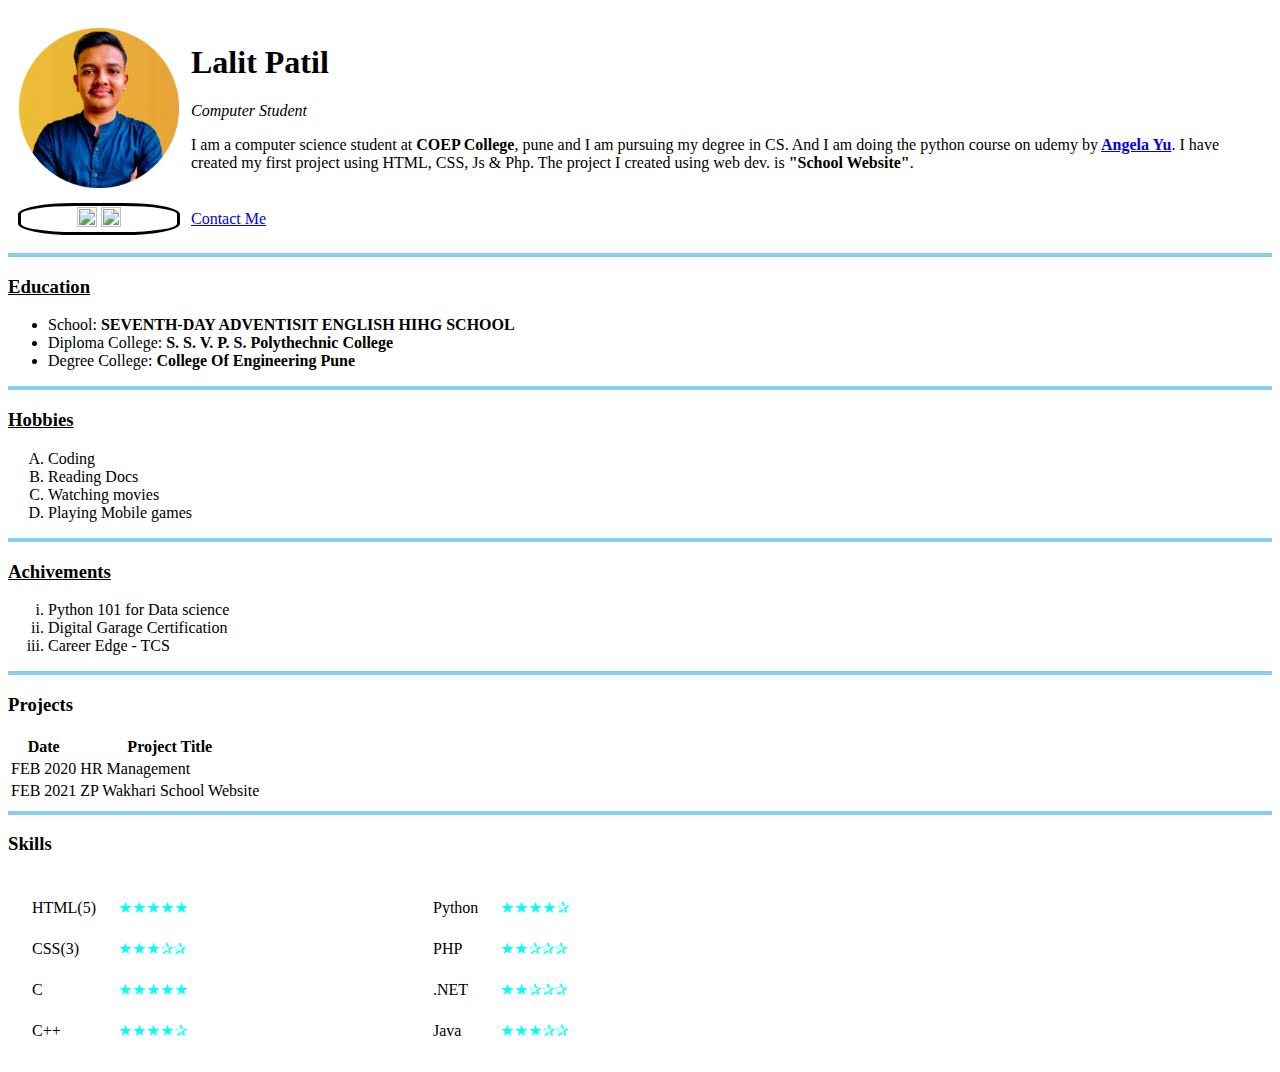
==== index.html @ 9f14068b "Add initial CV website file" ====
<!DOCTYPE html>
<html lang="en" dir="ltr">
  <head>
    <meta charset="utf-8">
    <title>Personal Website</title>
    <!-- <style media="screen">
        table, th, td {
          padding: 20px;
          border: 2px solid black;
          border-collapse: collapse;
        }
        th{
          font-size: 20px;
          background-color: lightblue;
        }
        td{
          font-family: sans-serif;

        } -->

    </style>
  </head>
  <body>
    <table cellspacing = 10px>
      <tr>
        <td>
          <img id="pp" src="lalit_photo.png" alt="Profile image" width="160" height="160" style="padding-top:9px">
        </td>
        <td>
          <h1><strong>Lalit Patil</strong></h1>
          <p><em>Computer Student</em></p>
          <p>I am a computer science student at <strong>COEP College</strong>, pune and I am pursuing my degree in CS. And I am doing the python course on udemy by<strong> <a href="https://www.udemy.com/user/4b4368a3-b5c8-4529-aa65-2056ec31f37e/">Angela Yu</a></strong>. I have created my first project using HTML, CSS, Js & Php. The project I created using web dev. is <strong>"School Website"</strong>.</p>
        </td>
      </tr>
      <tr>
        <td style="border:solid; border-radius:35%;">
          <center>
          <a href="https://www.linkedin.com/in/lalit-patil-8707a91b3" target="_blank"><img src="https://cdn-icons-png.flaticon.com/512/174/174857.png" width=20px height=20px></img></a>

            <a href="https://www.instagram.com/lalit.patill/?hl=en" target="_blank"><img src="https://e7.pngegg.com/pngimages/905/247/png-clipart-logo-icon-ig-text-symbol-thumbnail.png" width=20px height=20px></img></a>
          </center>
        </td>
        <td>
          <a href="contact.html" target="_blank">Contact Me</a>
        </td>
      </tr>
    </table>



    <hr size="4" noshade color="skyblue">

    <h3><u>Education</u></h3>
    <ul>
      <li>School: <strong>SEVENTH-DAY ADVENTISIT ENGLISH HIHG SCHOOL</strong></li>
      <li>Diploma College: <strong>S. S. V. P. S. Polythechnic College</strong></li>
      <li>Degree College: <strong>College Of Engineering Pune</strong></li>
    </ul>
    <hr size="4" noshade color="skyblue">

    <h3><u>Hobbies</u></h3>
    <ol type="A">
      <li>Coding</li>
      <li>Reading Docs</li>
      <li>Watching movies</li>
      <li>Playing Mobile games</li>
    </ol>
    <hr size="4" noshade color="skyblue">

    <h3><u>Achivements</u></h3>
    <ol type="i">
      <li>Python  101 for Data science</li>
      <li>Digital Garage Certification </li>
      <li>Career Edge - TCS</li>
    </ol>

    <hr size="4" noshade color="skyblue">
    <h3>Projects</h3>
    <table >
      <thead>
        <tr>
          <th>Date</th>
          <th>Project Title</th>
        </tr>
      </thead>
      <tbody style="border: solid">
        <tr>
          <td >FEB 2020</td>
          <td >HR Management</td>
        </tr>
        <tr>
          <td >FEB 2021</td>
          <td >ZP Wakhari School Website</td>
        </tr>
      </tbody>
    </table>

    <hr size="4" noshade color="skyblue">
    <h3>Skills</h3>
    <table >
    <tr >
      <td style="padding-right: 200px">
        <table cellspacing = 20px >
          <tbody>
            <tr>
              <td >HTML(5)</td>
              <td style="color:cyan">★★★★★</td>
            </tr>
            <tr>
              <td>CSS(3)</td>
              <td style="color:cyan">★★★✰✰</td>
            </tr>
            <tr>
              <td>C</td>
              <td style="color:cyan">★★★★★</td>
            </tr>
            <tr>
              <td>C++</td>
              <td style="color:cyan">★★★★✰</td>
            </tr>
          </tbody>
        </table>
      </td>
      <td>
        <table cellspacing = 20px >
          <tbody>
            <tr>
              <td>Python</td>
              <td style="color:cyan">★★★★✰</td>
            </tr>
            <tr>
              <td>PHP</td>
              <td style="color:cyan">★★✰✰✰</td>
            </tr>
            <tr>
              <td>.NET</td>
              <td style="color:cyan">★★✰✰✰</td>
            </tr>
            <tr>
              <td>Java</td>
              <td style="color:cyan">★★★✰✰</td>
            </tr>
          </tbody>
        </table>
      </td>
    </tr>
    </table>










  </body>
</html>
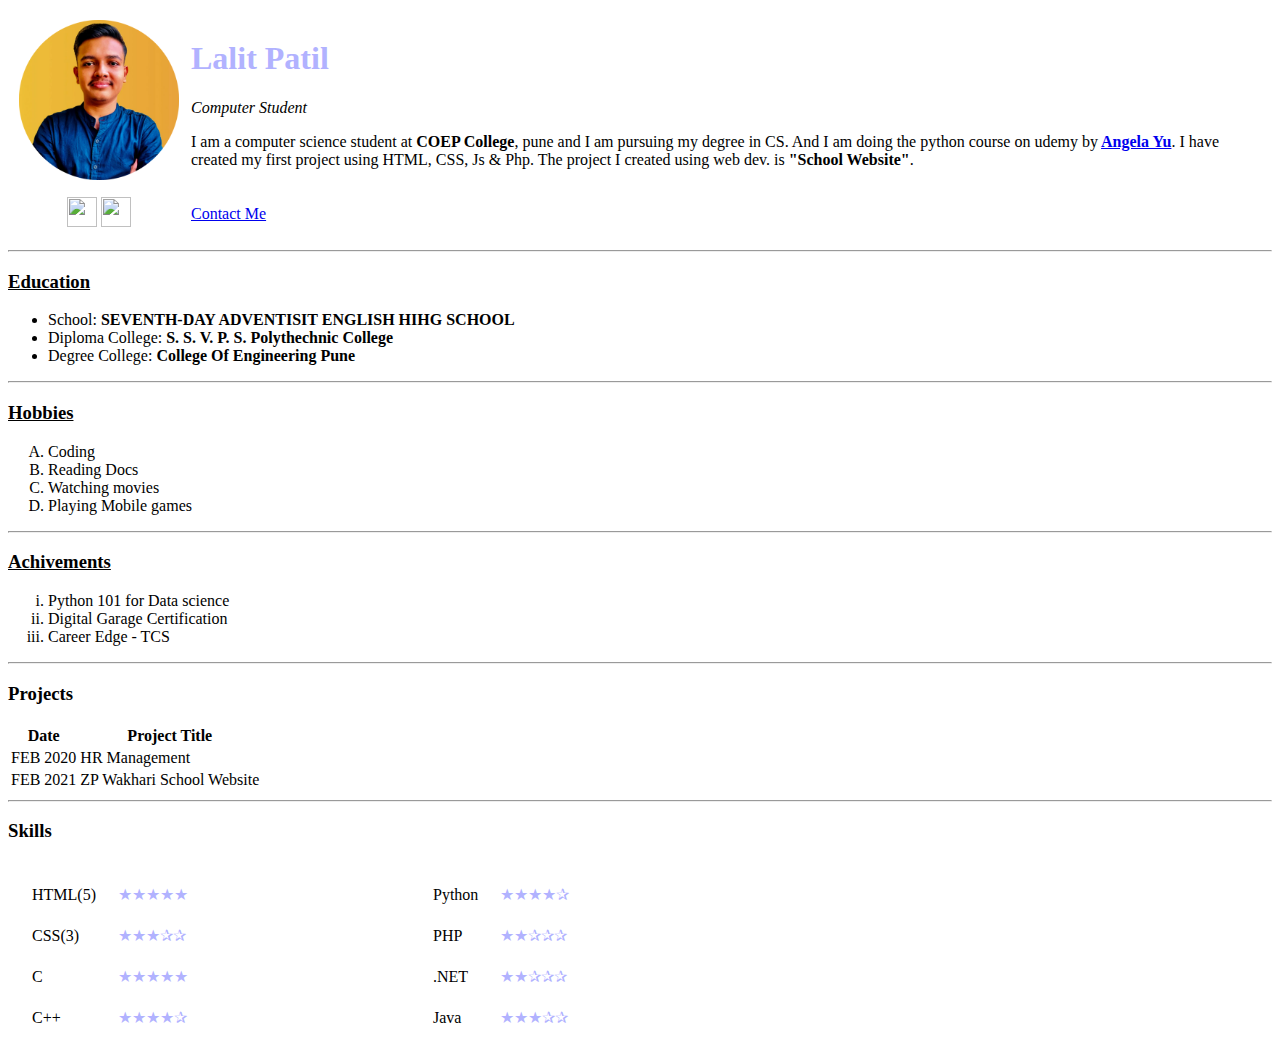
==== commit 0fb7928d: "some changes done to style of webstie" ====
--- a/index.html
+++ b/index.html
@@ -3,52 +3,39 @@
   <head>
     <meta charset="utf-8">
     <title>Personal Website</title>
-    <!-- <style media="screen">
-        table, th, td {
-          padding: 20px;
-          border: 2px solid black;
-          border-collapse: collapse;
-        }
-        th{
-          font-size: 20px;
-          background-color: lightblue;
-        }
-        td{
-          font-family: sans-serif;
-
-        } -->
+    <link rel="stylesheet" href="css/styles.css">
 
     </style>
   </head>
-  <body>
+  <body >
     <table cellspacing = 10px>
       <tr>
         <td>
-          <img id="pp" src="lalit_photo.png" alt="Profile image" width="160" height="160" style="padding-top:9px">
+          <img id="pp" src="lalit_photo.png" alt="Profile image" width="160" height="160" >
         </td>
         <td>
-          <h1><strong>Lalit Patil</strong></h1>
-          <p><em>Computer Student</em></p>
+          <h1 style="color:#B1B2FF"><strong>Lalit Patil</strong></h1>
+          <p id="desig"><em>Computer Student</em></p>
           <p>I am a computer science student at <strong>COEP College</strong>, pune and I am pursuing my degree in CS. And I am doing the python course on udemy by<strong> <a href="https://www.udemy.com/user/4b4368a3-b5c8-4529-aa65-2056ec31f37e/">Angela Yu</a></strong>. I have created my first project using HTML, CSS, Js & Php. The project I created using web dev. is <strong>"School Website"</strong>.</p>
         </td>
       </tr>
       <tr>
-        <td style="border:solid; border-radius:35%;">
+        <td>
           <center>
-          <a href="https://www.linkedin.com/in/lalit-patil-8707a91b3" target="_blank"><img src="https://cdn-icons-png.flaticon.com/512/174/174857.png" width=20px height=20px></img></a>
+          <a  href="https://www.linkedin.com/in/lalit-patil-8707a91b3" target="_blank"><img id="linklogo" src="https://cdn-icons-png.flaticon.com/512/174/174857.png" width=30px height=30px></img></a>
 
-            <a href="https://www.instagram.com/lalit.patill/?hl=en" target="_blank"><img src="https://e7.pngegg.com/pngimages/905/247/png-clipart-logo-icon-ig-text-symbol-thumbnail.png" width=20px height=20px></img></a>
+            <a href="https://www.instagram.com/lalit.patill/?hl=en" target="_blank"><img id="linklogo" src="https://e7.pngegg.com/pngimages/905/247/png-clipart-logo-icon-ig-text-symbol-thumbnail.png" width=30px height=30px></img></a>
           </center>
         </td>
         <td>
-          <a href="contact.html" target="_blank">Contact Me</a>
+          <a class="contact" href="contact.html" target="_blank">Contact Me</a>
         </td>
       </tr>
     </table>
 
 
 
-    <hr size="4" noshade color="skyblue">
+    <hr>
 
     <h3><u>Education</u></h3>
     <ul>
@@ -56,7 +43,7 @@
       <li>Diploma College: <strong>S. S. V. P. S. Polythechnic College</strong></li>
       <li>Degree College: <strong>College Of Engineering Pune</strong></li>
     </ul>
-    <hr size="4" noshade color="skyblue">
+    <hr>
 
     <h3><u>Hobbies</u></h3>
     <ol type="A">
@@ -65,7 +52,7 @@
       <li>Watching movies</li>
       <li>Playing Mobile games</li>
     </ol>
-    <hr size="4" noshade color="skyblue">
+    <hr>
 
     <h3><u>Achivements</u></h3>
     <ol type="i">
@@ -74,7 +61,7 @@
       <li>Career Edge - TCS</li>
     </ol>
 
-    <hr size="4" noshade color="skyblue">
+    <hr>
     <h3>Projects</h3>
     <table >
       <thead>
@@ -95,7 +82,7 @@
       </tbody>
     </table>
 
-    <hr size="4" noshade color="skyblue">
+    <hr>
     <h3>Skills</h3>
     <table >
     <tr >
@@ -104,19 +91,19 @@
           <tbody>
             <tr>
               <td >HTML(5)</td>
-              <td style="color:cyan">★★★★★</td>
+              <td style="color:#B1B2FF">★★★★★</td>
             </tr>
             <tr>
               <td>CSS(3)</td>
-              <td style="color:cyan">★★★✰✰</td>
+              <td style="color:#B1B2FF">★★★✰✰</td>
             </tr>
             <tr>
               <td>C</td>
-              <td style="color:cyan">★★★★★</td>
+              <td style="color:#B1B2FF">★★★★★</td>
             </tr>
             <tr>
               <td>C++</td>
-              <td style="color:cyan">★★★★✰</td>
+              <td style="color:#B1B2FF">★★★★✰</td>
             </tr>
           </tbody>
         </table>
@@ -126,19 +113,19 @@
           <tbody>
             <tr>
               <td>Python</td>
-              <td style="color:cyan">★★★★✰</td>
+              <td style="color:#B1B2FF">★★★★✰</td>
             </tr>
             <tr>
               <td>PHP</td>
-              <td style="color:cyan">★★✰✰✰</td>
+              <td style="color:#B1B2FF">★★✰✰✰</td>
             </tr>
             <tr>
               <td>.NET</td>
-              <td style="color:cyan">★★✰✰✰</td>
+              <td style="color:#B1B2FF">★★✰✰✰</td>
             </tr>
             <tr>
               <td>Java</td>
-              <td style="color:cyan">★★★✰✰</td>
+              <td style="color:#B1B2FF">★★★✰✰</td>
             </tr>
           </tbody>
         </table>
@@ -147,13 +134,5 @@
     </table>
 
 
-
-
-
-
-
-
-
-
   </body>
 </html>
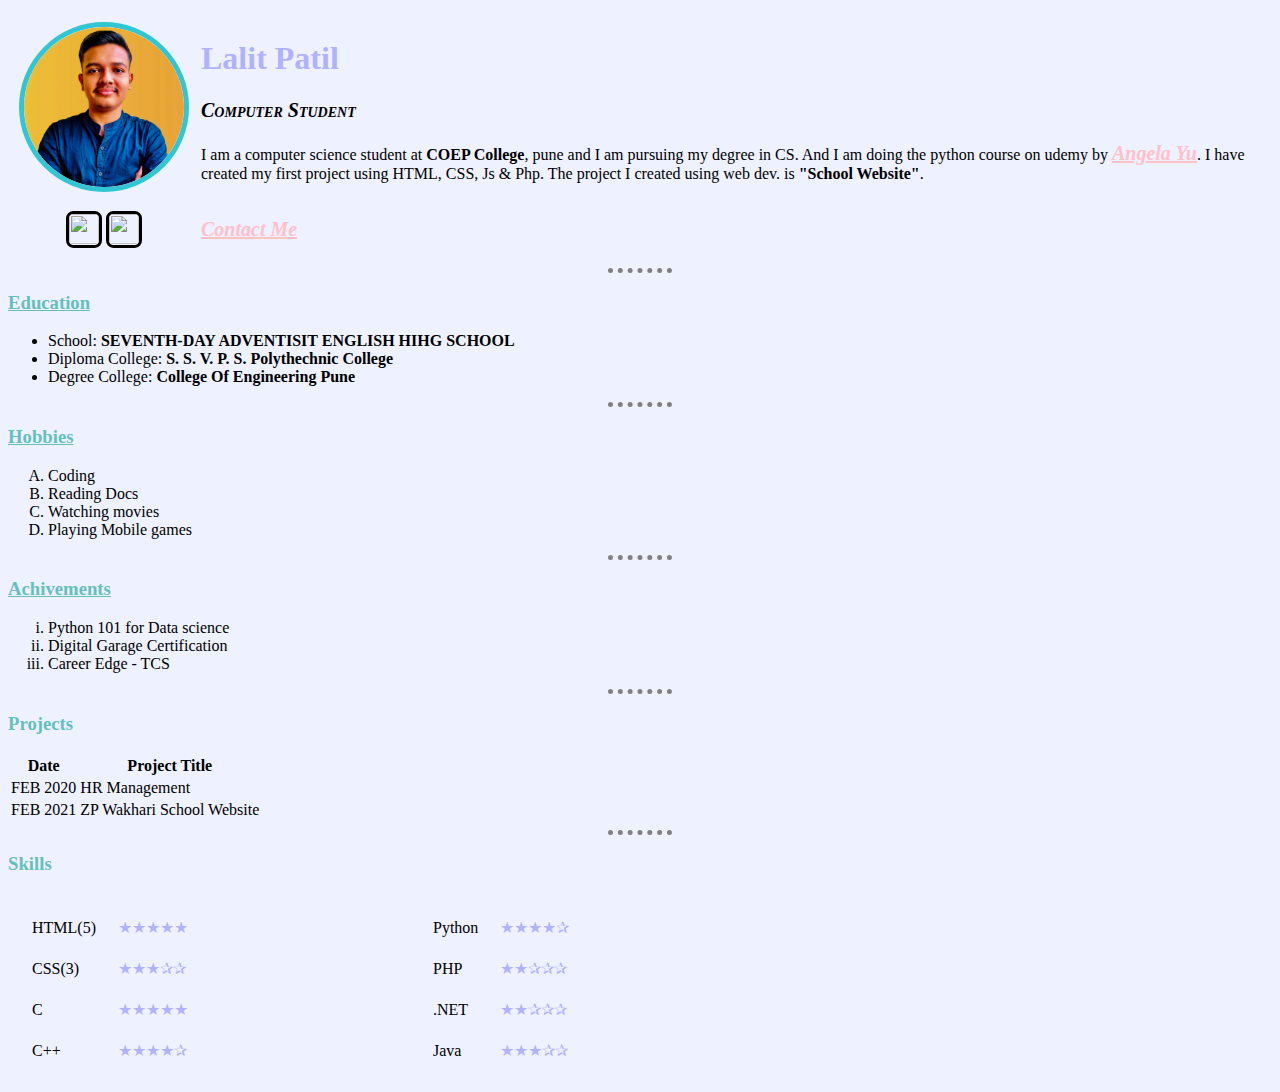
==== commit 81dba453: "correction made to css path" ====
--- a/index.html
+++ b/index.html
@@ -3,7 +3,7 @@
   <head>
     <meta charset="utf-8">
     <title>Personal Website</title>
-    <link rel="stylesheet" href="css/styles.css">
+    <link rel="stylesheet" href="styles.css">
 
     </style>
   </head>
--- a/styles.css
+++ b/styles.css
@@ -0,0 +1,66 @@
+body{
+  background-color:#EEF1FF;
+
+}
+
+hr{
+  border-style:dotted none none;
+  border-spacing: 4px;
+  border-width: thick;
+  width: 5%;
+  color: grey;
+
+}
+
+h3{
+  color: #66BFBF;
+}
+a{
+  font-style:oblique;
+  font-size: 20px;
+  font-weight:bolder;
+  color: pink;
+}
+
+#desig{
+  font-style: oblique;
+  font-weight:bolder;
+  font-size-adjust: auto;
+  font-variant:small-caps;
+  font-size: 20px;
+}
+
+#pp{
+  border-style:solid;
+  border-radius:100%;
+  border-width: thick;
+  color: #31C6D4;
+
+}
+
+#linklogo{
+  background-color:#EEF1FF;
+  border-style:solid;
+  border-radius:20%;
+  padding-bottom:1px;
+  border-width:medium;
+  color:black;
+}
+
+#linklogo:hover{
+  width:40px;
+  height:40px ;
+}
+
+.contact:hover{
+  font-size: 24px;
+}
+
+h3:hover{
+  font-size: 24px;
+}
+
+#pp:hover{
+  width:180px ;
+  height:180px ;
+}
